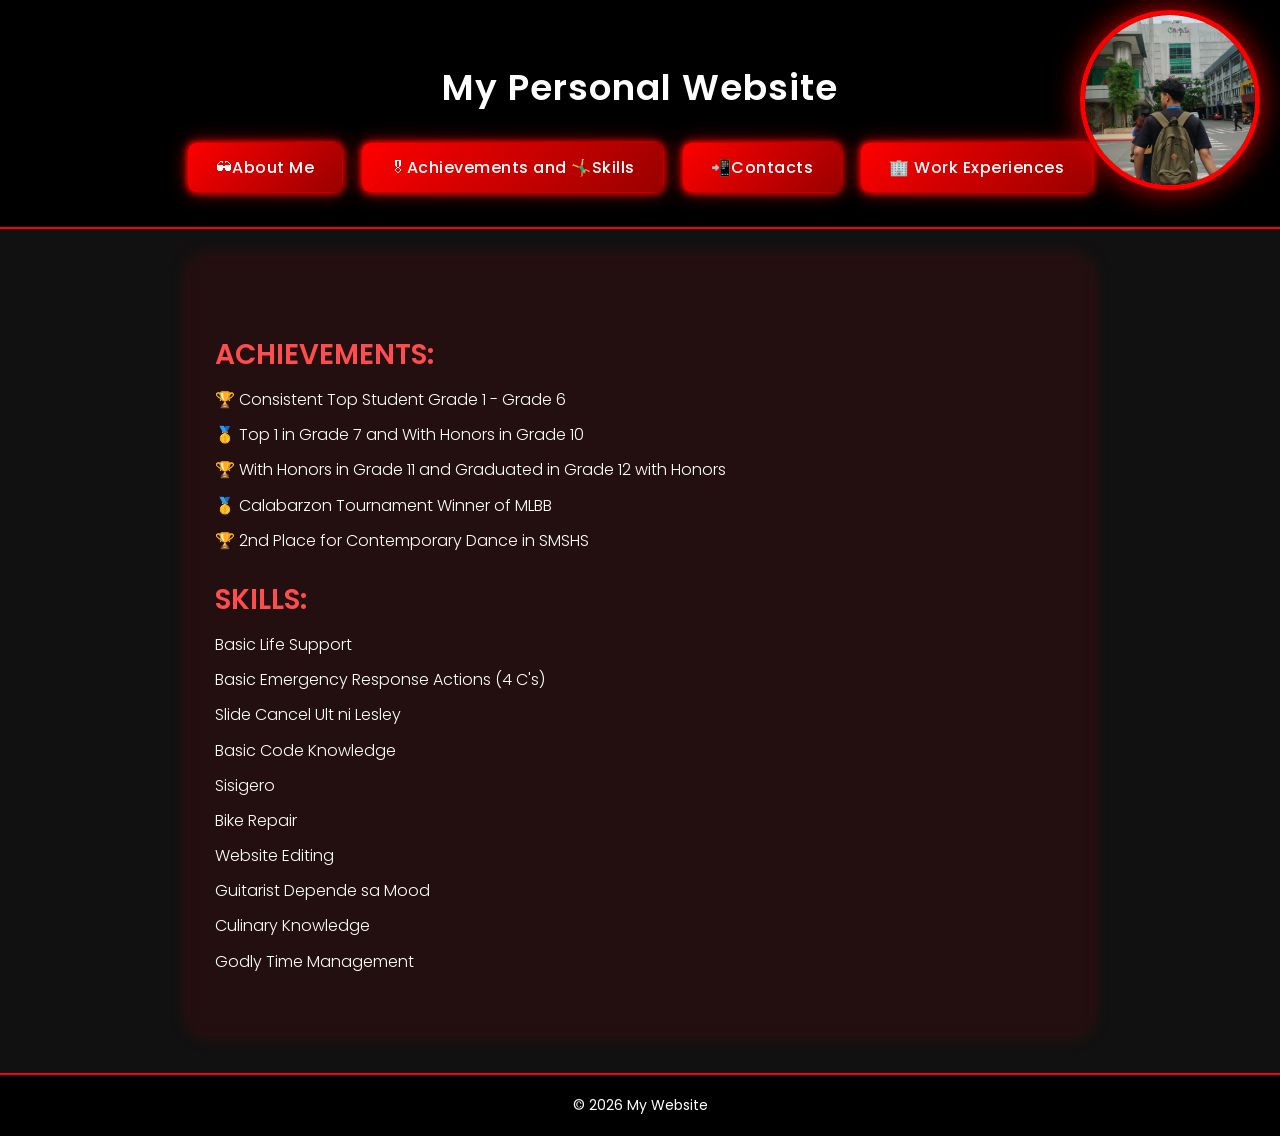
==== achievements.html @ 00f61488 "Add files via upload" ====
<!DOCTYPE html>
<html lang="en">
<head>
<meta charset="UTF-8">
<meta name="viewport" content="width=device-width, initial-scale=1.0">
<title>elpatronn😎😎</title>
<link href="https://fonts.googleapis.com/css2?family=Poppins:wght@300;400;600&display=swap" rel="stylesheet">
<style>
/* Use same CSS as Contacts for consistency */
* { margin:0; padding:0; box-sizing:border-box; }
body { font-family:"Poppins",sans-serif; background:#111; color:#fff; transition:background 0.5s ease; }
body:not(.loaded){overflow:hidden;}
#preloader{position:fixed; inset:0; background:#111; display:flex; justify-content:center; align-items:center; flex-direction:column; z-index:9999;}
.loader-dots{display:flex; gap:15px; margin-bottom:20px;}
.loader-dots span{width:15px;height:15px;background:#ff0000;border-radius:50%;animation:bounce 0.6s infinite alternate;box-shadow:0 0 10px #ff0000;}
.loader-dots span:nth-child(2){animation-delay:0.2s;}
.loader-dots span:nth-child(3){animation-delay:0.4s;}
@keyframes bounce{0%{transform:translateY(0);opacity:0.6;}50%{transform:translateY(-20px);opacity:1;}100%{transform:translateY(0);opacity:0.6;}}
.loading-text{color:#ff4d4d;font-weight:600;letter-spacing:1px;animation:pulse 1s infinite;}
@keyframes pulse{0%,100%{opacity:0.6;}50%{opacity:1;}}
body.loaded #preloader{opacity:0; visibility:hidden;}
header{position:relative; background:#000; padding:60px 20px 20px 20px; text-align:center; border-bottom:2px solid #ff0000;}
header h1{font-size:36px;font-weight:600;letter-spacing:1px;}
.profile-pic{position:absolute; top:10px; right:20px; width:180px; height:180px; border-radius:50%; object-fit:cover; border:5px solid #ff0000; box-shadow:0 0 30px rgba(255,0,0,0.8); animation:pulseGlow 2s infinite alternate; z-index:10;}
@keyframes pulseGlow{0%{transform:scale(1); box-shadow:0 0 30px rgba(255,0,0,0.8);}50%{transform:scale(1.08); box-shadow:0 0 50px rgba(255,0,0,1);}100%{transform:scale(1); box-shadow:0 0 30px rgba(255,0,0,0.8);}}
nav{margin-top:20px;}
.nav-btn{position:relative; overflow:hidden; background:linear-gradient(135deg,#ff0000,#990000); color:#fff; padding:12px 28px; border-radius:8px; text-decoration:none; display:inline-block; margin:8px; font-weight:500; letter-spacing:0.5px; box-shadow:0 0 5px #ff0000,0 0 10px #ff0000,0 0 20px rgba(255,0,0,0.5); transition:all 0.3s ease;}
.nav-btn span{position:relative; z-index:2;}
.nav-btn::after{content:''; position:absolute; top:0; left:-150%; width:50%; height:100%; background:linear-gradient(120deg, rgba(255,255,255,0) 0%, rgba(255,255,255,0.6) 50%, rgba(255,255,255,0) 100%); transform:skewX(-25deg); z-index:1; pointer-events:none; animation:shine 2s infinite;}
.nav-btn:hover{background:#fff;color:#000;transform:translateY(-3px);box-shadow:0 0 10px #ff0000,0 0 25px #ff0000,0 0 40px #ff0000;}
@keyframes shine{0%{left:-150%;}100%{left:150%;}}
section{background:rgba(255,0,0,0.08); padding:50px 25px; margin:30px auto; max-width:900px; border-radius:12px; backdrop-filter:blur(6px); box-shadow:0 0 20px rgba(255,0,0,0.2);}
section h2{font-size:28px; margin:25px 0 10px 0; color:#ff4d4d; font-weight:600;}
section p{font-size:16px; line-height:1.7; margin:8px 0; font-weight:300;}
footer{background:#000; padding:20px; text-align:center; border-top:2px solid #ff0000; margin-top:40px; font-size:14px;}
</style>
</head>
<body>
<div id="preloader">
    <div class="loader-dots"><span></span><span></span><span></span></div>
    <p class="loading-text">Loading...</p>
</div>

<header>
<h1>My Personal Website</h1>
<img src="eli.jpg" alt="Profile Picture" class="profile-pic">
<nav>
    <a href="index.html" class="nav-btn"><span>🕶About Me</span></a>
    <a href="achievements.html" class="nav-btn"><span>🎖Achievements and 🤸‍♂️Skills</span></a>
    <a href="contacts.html" class="nav-btn"><span>📲Contacts</span></a>
    <a href="work.html" class="nav-btn"><span>🏢 Work Experiences</span></a>
</nav>
</header>

<section>
    <h2>ACHIEVEMENTS:</h2>

    <p>🏆 Consistent Top Student Grade 1 - Grade 6</p>
    <p>🥇 Top 1 in Grade 7 and With Honors in Grade 10</p>
    <p>🏆 With Honors in Grade 11 and Graduated in Grade 12 with Honors</p>
    <p>🥇 Calabarzon Tournament Winner of MLBB</p>
    <p>🏆 2nd Place for Contemporary Dance in SMSHS</p>

    <h2>SKILLS:</h2>

    <p>Basic Life Support</p>
<p>Basic Emergency Response Actions (4 C's)</p>
<p>Slide Cancel Ult ni Lesley</p>
<p>Basic Code Knowledge</p>
<p>Sisigero</p>
<p>Bike Repair</p>
<p>Website Editing</p>
<p>Guitarist Depende sa Mood</p>
<p>Culinary Knowledge</p>
<p>Godly Time Management</p>
</section>

<footer>
    <p>&copy; 2026 My Website</p>
</footer>

<!-- SCRIPT -->
<script>
window.addEventListener("load", function() {
    setTimeout(function(){
        document.body.classList.add("loaded");
    }, 400);
});
</script>

</body>
</html>
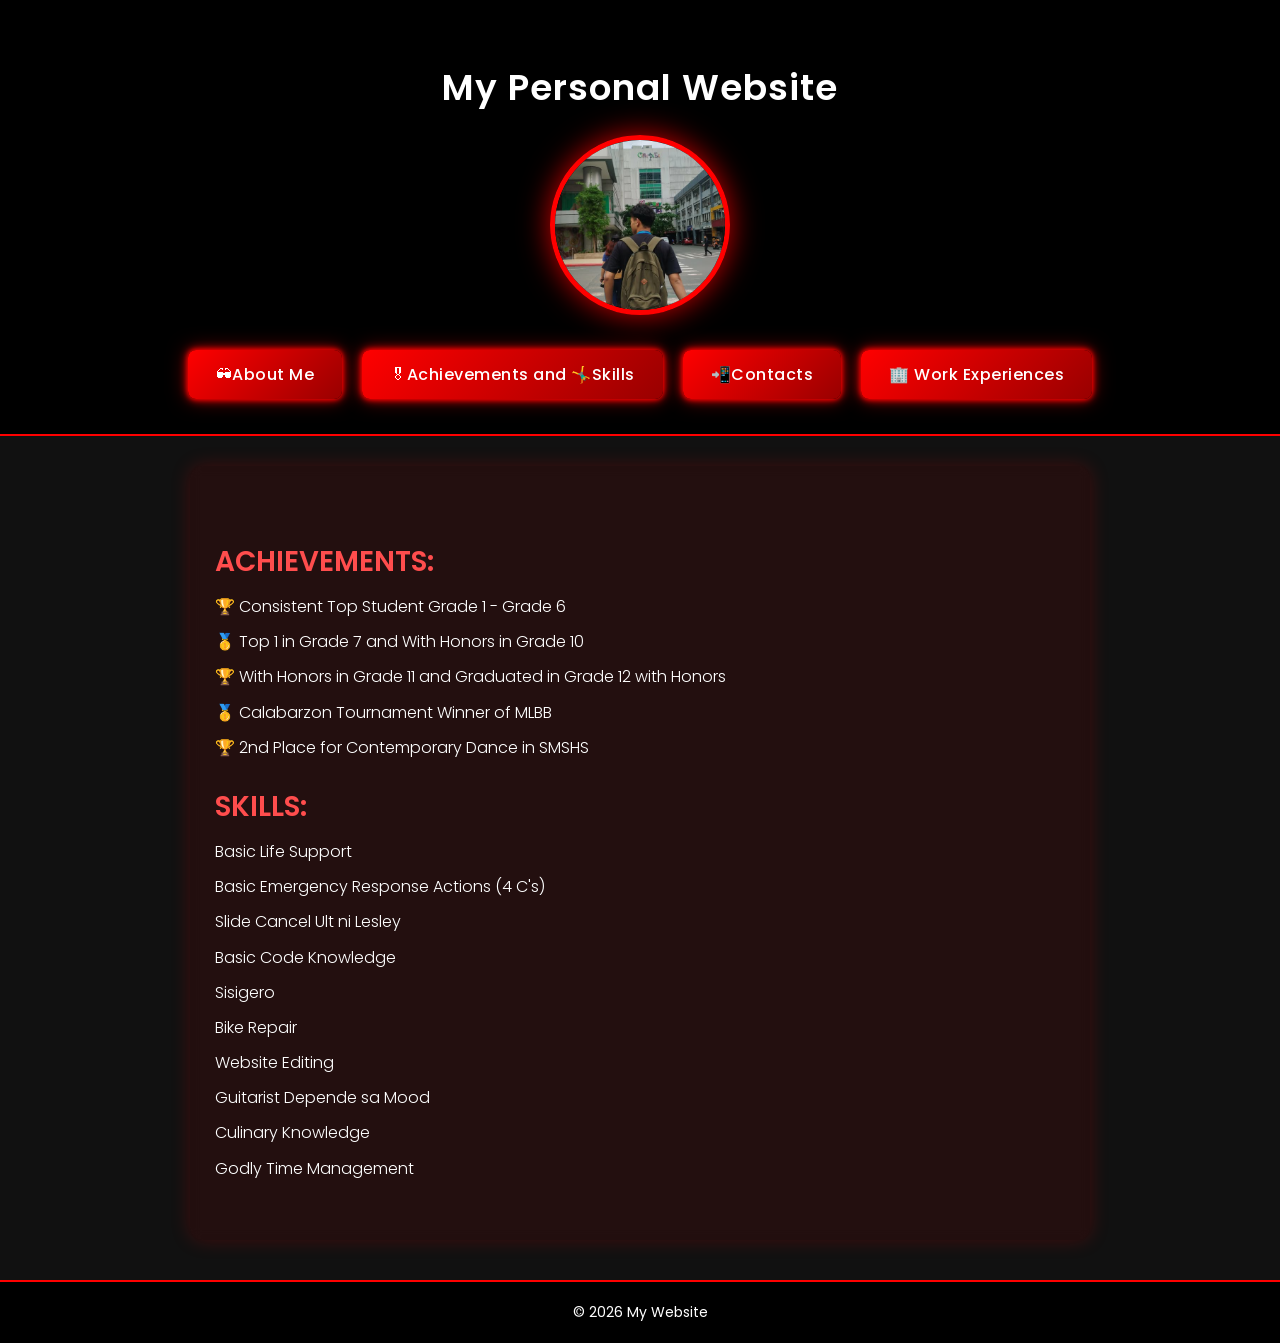
==== commit 384e8ec1: "achievements.html" ====
--- a/achievements.html
+++ b/achievements.html
@@ -5,11 +5,14 @@
 <meta name="viewport" content="width=device-width, initial-scale=1.0">
 <title>elpatronn😎😎</title>
 <link href="https://fonts.googleapis.com/css2?family=Poppins:wght@300;400;600&display=swap" rel="stylesheet">
+
 <style>
-/* Use same CSS as Contacts for consistency */
+/* ======= RESET & BASE ======= */
 * { margin:0; padding:0; box-sizing:border-box; }
 body { font-family:"Poppins",sans-serif; background:#111; color:#fff; transition:background 0.5s ease; }
 body:not(.loaded){overflow:hidden;}
+
+/* ======= PRELOADER ======= */
 #preloader{position:fixed; inset:0; background:#111; display:flex; justify-content:center; align-items:center; flex-direction:column; z-index:9999;}
 .loader-dots{display:flex; gap:15px; margin-bottom:20px;}
 .loader-dots span{width:15px;height:15px;background:#ff0000;border-radius:50%;animation:bounce 0.6s infinite alternate;box-shadow:0 0 10px #ff0000;}
@@ -19,42 +22,115 @@
 .loading-text{color:#ff4d4d;font-weight:600;letter-spacing:1px;animation:pulse 1s infinite;}
 @keyframes pulse{0%,100%{opacity:0.6;}50%{opacity:1;}}
 body.loaded #preloader{opacity:0; visibility:hidden;}
-header{position:relative; background:#000; padding:60px 20px 20px 20px; text-align:center; border-bottom:2px solid #ff0000;}
-header h1{font-size:36px;font-weight:600;letter-spacing:1px;}
-.profile-pic{position:absolute; top:10px; right:20px; width:180px; height:180px; border-radius:50%; object-fit:cover; border:5px solid #ff0000; box-shadow:0 0 30px rgba(255,0,0,0.8); animation:pulseGlow 2s infinite alternate; z-index:10;}
-@keyframes pulseGlow{0%{transform:scale(1); box-shadow:0 0 30px rgba(255,0,0,0.8);}50%{transform:scale(1.08); box-shadow:0 0 50px rgba(255,0,0,1);}100%{transform:scale(1); box-shadow:0 0 30px rgba(255,0,0,0.8);}}
+
+/* ======= HEADER ======= */
+header{
+    position: relative;
+    background:#000;
+    padding:60px 20px 20px 20px;
+    text-align:center;
+    border-bottom:2px solid #ff0000;
+}
+header h1{
+    font-size:36px;
+    font-weight:600;
+    letter-spacing:1px;
+    margin-bottom:20px;
+}
+
+/* ======= PROFILE PICTURE ======= */
+.profile-pic{
+    width:180px;
+    height:180px;
+    border-radius:50%;
+    object-fit:cover;
+    border:5px solid #ff0000;
+    box-shadow:0 0 30px rgba(255,0,0,0.8);
+    animation:pulseGlow 2s infinite alternate;
+    display:inline-block;  /* centers below title */
+    position: relative;    /* removed absolute */
+    margin-top:0;
+}
+@keyframes pulseGlow{
+    0%{transform:scale(1); box-shadow:0 0 30px rgba(255,0,0,0.8);}
+    50%{transform:scale(1.08); box-shadow:0 0 50px rgba(255,0,0,1);}
+    100%{transform:scale(1); box-shadow:0 0 30px rgba(255,0,0,0.8);}
+}
+
+/* ======= NAVIGATION ======= */
 nav{margin-top:20px;}
-.nav-btn{position:relative; overflow:hidden; background:linear-gradient(135deg,#ff0000,#990000); color:#fff; padding:12px 28px; border-radius:8px; text-decoration:none; display:inline-block; margin:8px; font-weight:500; letter-spacing:0.5px; box-shadow:0 0 5px #ff0000,0 0 10px #ff0000,0 0 20px rgba(255,0,0,0.5); transition:all 0.3s ease;}
+.nav-btn{
+    position:relative; overflow:hidden;
+    background:linear-gradient(135deg,#ff0000,#990000);
+    color:#fff; padding:12px 28px; border-radius:8px; text-decoration:none;
+    display:inline-block; margin:8px; font-weight:500; letter-spacing:0.5px;
+    box-shadow:0 0 5px #ff0000,0 0 10px #ff0000,0 0 20px rgba(255,0,0,0.5);
+    transition:all 0.3s ease;
+}
 .nav-btn span{position:relative; z-index:2;}
-.nav-btn::after{content:''; position:absolute; top:0; left:-150%; width:50%; height:100%; background:linear-gradient(120deg, rgba(255,255,255,0) 0%, rgba(255,255,255,0.6) 50%, rgba(255,255,255,0) 100%); transform:skewX(-25deg); z-index:1; pointer-events:none; animation:shine 2s infinite;}
-.nav-btn:hover{background:#fff;color:#000;transform:translateY(-3px);box-shadow:0 0 10px #ff0000,0 0 25px #ff0000,0 0 40px #ff0000;}
+.nav-btn::after{
+    content:''; position:absolute; top:0; left:-150%; width:50%; height:100%;
+    background:linear-gradient(120deg, rgba(255,255,255,0) 0%, rgba(255,255,255,0.6) 50%, rgba(255,255,255,0) 100%);
+    transform:skewX(-25deg); z-index:1; pointer-events:none; animation:shine 2s infinite;
+}
+.nav-btn:hover{
+    background:#fff; color:#000; transform:translateY(-3px);
+    box-shadow:0 0 10px #ff0000,0 0 25px #ff0000,0 0 40px #ff0000;
+}
 @keyframes shine{0%{left:-150%;}100%{left:150%;}}
-section{background:rgba(255,0,0,0.08); padding:50px 25px; margin:30px auto; max-width:900px; border-radius:12px; backdrop-filter:blur(6px); box-shadow:0 0 20px rgba(255,0,0,0.2);}
+
+/* ======= SECTION ======= */
+section{
+    background:rgba(255,0,0,0.08); padding:50px 25px; margin:30px auto;
+    max-width:900px; border-radius:12px; backdrop-filter:blur(6px);
+    box-shadow:0 0 20px rgba(255,0,0,0.2);
+}
 section h2{font-size:28px; margin:25px 0 10px 0; color:#ff4d4d; font-weight:600;}
 section p{font-size:16px; line-height:1.7; margin:8px 0; font-weight:300;}
+
+/* ======= FOOTER ======= */
 footer{background:#000; padding:20px; text-align:center; border-top:2px solid #ff0000; margin-top:40px; font-size:14px;}
+
+/* ======= RESPONSIVE ======= */
+@media (max-width: 768px){
+    header h1{ font-size:28px; }
+    .profile-pic{ width:120px; height:120px; margin:0 auto; }
+    .nav-btn{ padding:10px 20px; font-size:14px; }
+    section{ padding:30px 15px; margin:20px auto; }
+    section h2{ font-size:22px; }
+    section p{ font-size:14px; }
+}
+
+@media (max-width: 480px){
+    header h1{ font-size:22px; }
+    .profile-pic{ width:90px; height:90px; margin:0 auto; }
+    .nav-btn{ padding:8px 15px; font-size:12px; }
+    section{ padding:20px 10px; margin:15px auto; }
+    section h2{ font-size:20px; }
+    section p{ font-size:13px; }
+}
 </style>
 </head>
 <body>
+
 <div id="preloader">
     <div class="loader-dots"><span></span><span></span><span></span></div>
     <p class="loading-text">Loading...</p>
 </div>
 
 <header>
-<h1>My Personal Website</h1>
-<img src="eli.jpg" alt="Profile Picture" class="profile-pic">
-<nav>
-    <a href="index.html" class="nav-btn"><span>🕶About Me</span></a>
-    <a href="achievements.html" class="nav-btn"><span>🎖Achievements and 🤸‍♂️Skills</span></a>
-    <a href="contacts.html" class="nav-btn"><span>📲Contacts</span></a>
-    <a href="work.html" class="nav-btn"><span>🏢 Work Experiences</span></a>
-</nav>
+    <h1>My Personal Website</h1>
+    <img src="eli.jpg" alt="Profile Picture" class="profile-pic">
+    <nav>
+        <a href="index.html" class="nav-btn"><span>🕶About Me</span></a>
+        <a href="achievements.html" class="nav-btn"><span>🎖Achievements and 🤸‍♂️Skills</span></a>
+        <a href="contacts.html" class="nav-btn"><span>📲Contacts</span></a>
+        <a href="work.html" class="nav-btn"><span>🏢 Work Experiences</span></a>
+    </nav>
 </header>
 
 <section>
     <h2>ACHIEVEMENTS:</h2>
-
     <p>🏆 Consistent Top Student Grade 1 - Grade 6</p>
     <p>🥇 Top 1 in Grade 7 and With Honors in Grade 10</p>
     <p>🏆 With Honors in Grade 11 and Graduated in Grade 12 with Honors</p>
@@ -62,24 +138,22 @@
     <p>🏆 2nd Place for Contemporary Dance in SMSHS</p>
 
     <h2>SKILLS:</h2>
-
     <p>Basic Life Support</p>
-<p>Basic Emergency Response Actions (4 C's)</p>
-<p>Slide Cancel Ult ni Lesley</p>
-<p>Basic Code Knowledge</p>
-<p>Sisigero</p>
-<p>Bike Repair</p>
-<p>Website Editing</p>
-<p>Guitarist Depende sa Mood</p>
-<p>Culinary Knowledge</p>
-<p>Godly Time Management</p>
+    <p>Basic Emergency Response Actions (4 C's)</p>
+    <p>Slide Cancel Ult ni Lesley</p>
+    <p>Basic Code Knowledge</p>
+    <p>Sisigero</p>
+    <p>Bike Repair</p>
+    <p>Website Editing</p>
+    <p>Guitarist Depende sa Mood</p>
+    <p>Culinary Knowledge</p>
+    <p>Godly Time Management</p>
 </section>
 
 <footer>
     <p>&copy; 2026 My Website</p>
 </footer>
 
-<!-- SCRIPT -->
 <script>
 window.addEventListener("load", function() {
     setTimeout(function(){
@@ -89,4 +163,4 @@
 </script>
 
 </body>
-</html>+</html>
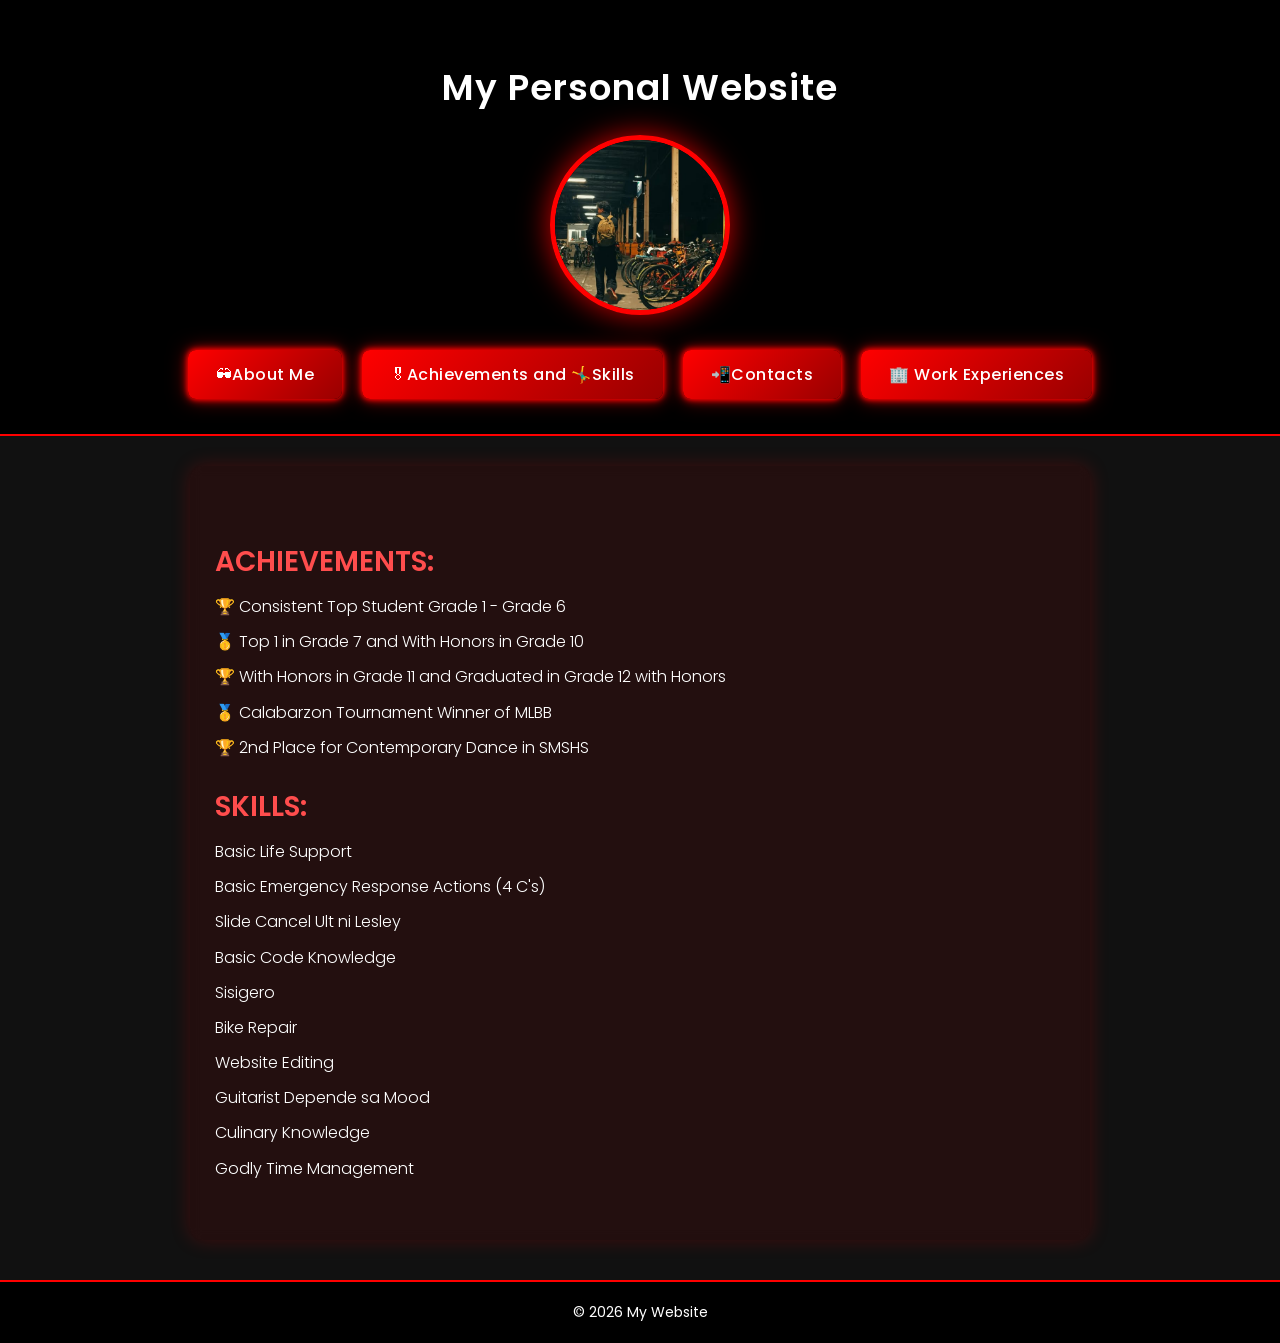
==== commit 46fe1125: "Update achievements.html" ====
--- a/achievements.html
+++ b/achievements.html
@@ -119,14 +119,16 @@
 </div>
 
 <header>
+  <div class="header-top">
     <h1>My Personal Website</h1>
-    <img src="eli.jpg" alt="Profile Picture" class="profile-pic">
-    <nav>
-        <a href="index.html" class="nav-btn"><span>🕶About Me</span></a>
-        <a href="achievements.html" class="nav-btn"><span>🎖Achievements and 🤸‍♂️Skills</span></a>
-        <a href="contacts.html" class="nav-btn"><span>📲Contacts</span></a>
-        <a href="work.html" class="nav-btn"><span>🏢 Work Experiences</span></a>
-    </nav>
+    <img src="eli1.jpg" alt="Profile Picture" class="profile-pic">
+  </div>
+  <nav>
+    <a href="index.html" class="nav-btn"><span>🕶About Me</span></a>
+    <a href="achievements.html" class="nav-btn"><span>🎖Achievements and 🤸‍♂️Skills</span></a>
+    <a href="contacts.html" class="nav-btn"><span>📲Contacts</span></a>
+    <a href="work.html" class="nav-btn"><span>🏢 Work Experiences</span></a>
+  </nav>
 </header>
 
 <section>
@@ -164,3 +166,5 @@
 
 </body>
 </html>
+
+
